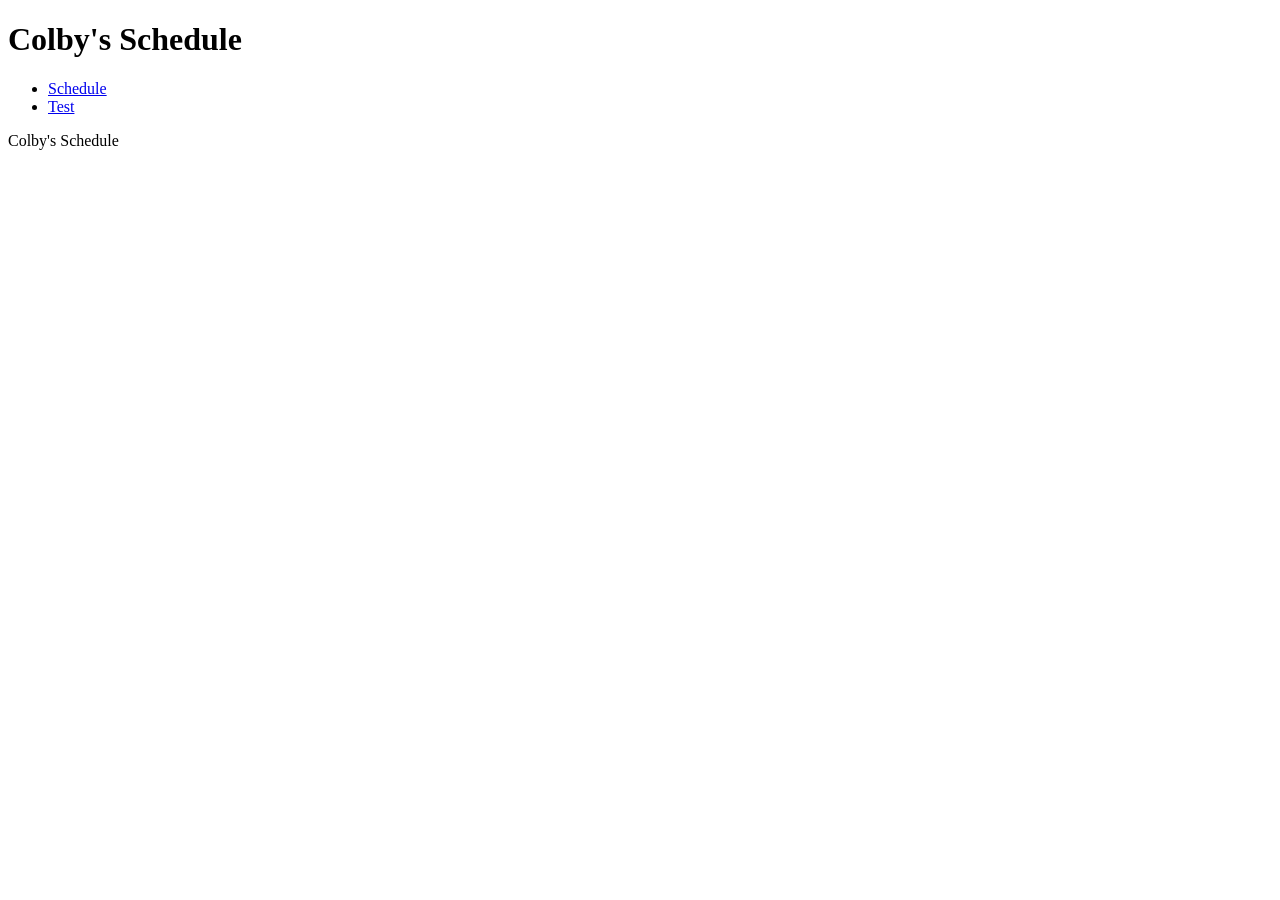
==== schedule.html @ 4f2799d2 "Initial Commit of Index In class 03/03/26" ====
<!DOCTYPE html>
<html lang="en">
<head>
    <meta charset="UTF-8">
    <meta name="viewport" content="width=device-width, initial-scale=1.0">
    <title>Document</title>
</head>
<body>
    <div class="container">
        <header>
            <h1>Colby's Schedule</h1>
        </header>
            <nav><ul>
                <li><a href="schedule.html" target="_blank" rel="noopener noreferrer">Schedule</a></li>
                <li><a href="about/colby.html" target="_blank" rel="noopener noreferrer">Test</a></li>
            </ul></nav>
        <nav>
            <main>Colby's Schedule</main>
        </nav>
    </div>
</body>
</html>
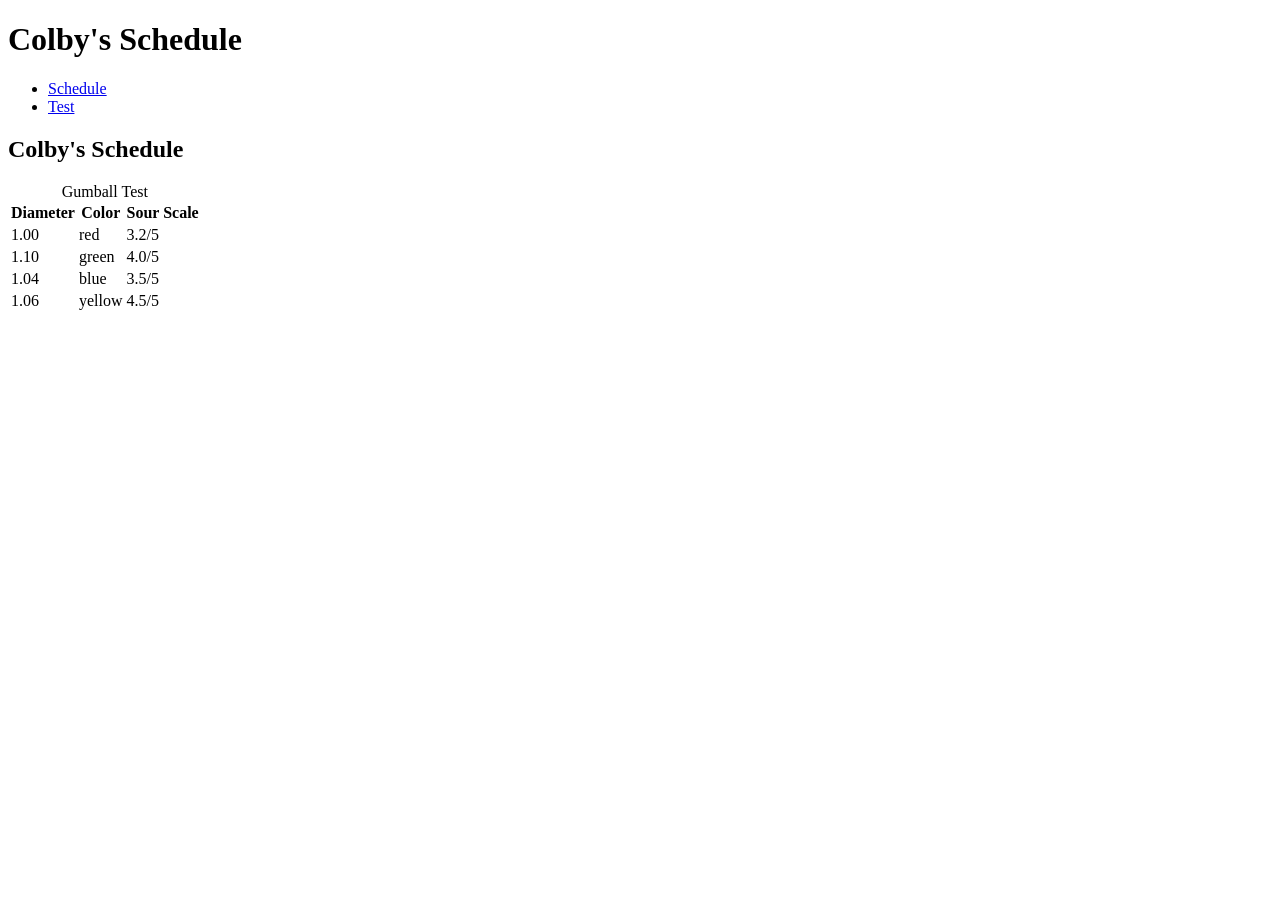
==== commit c25cbabe: "Added table to schedule.html Table inserted to be edited later" ====
--- a/schedule.html
+++ b/schedule.html
@@ -15,7 +15,27 @@
                 <li><a href="about/colby.html" target="_blank" rel="noopener noreferrer">Test</a></li>
             </ul></nav>
         <nav>
-            <main>Colby's Schedule</main>
+            <main>
+                <h2>Colby's Schedule</h2>
+                <table>
+                    <caption> 
+                        Gumball Test
+                    </caption>
+                    <thead>
+                        <tr><th>Diameter</th> <th>Color</th> <th> Sour Scale</th></tr>
+                    </thead>
+                    <tbody>
+                        <tr><td>1.00</td><td>red</td><td>3.2/5</td></tr>
+                        <tr><td>1.10</td><td>green</td><td>4.0/5</td></tr>
+                        <tr><td>1.04</td><td>blue</td><td>3.5/5</td></tr>
+                        <tr><td>1.06</td><td>yellow</td><td>4.5/5</td></tr>
+                    </tbody>
+                </table>
+
+
+
+
+            </main>
         </nav>
     </div>
 </body>
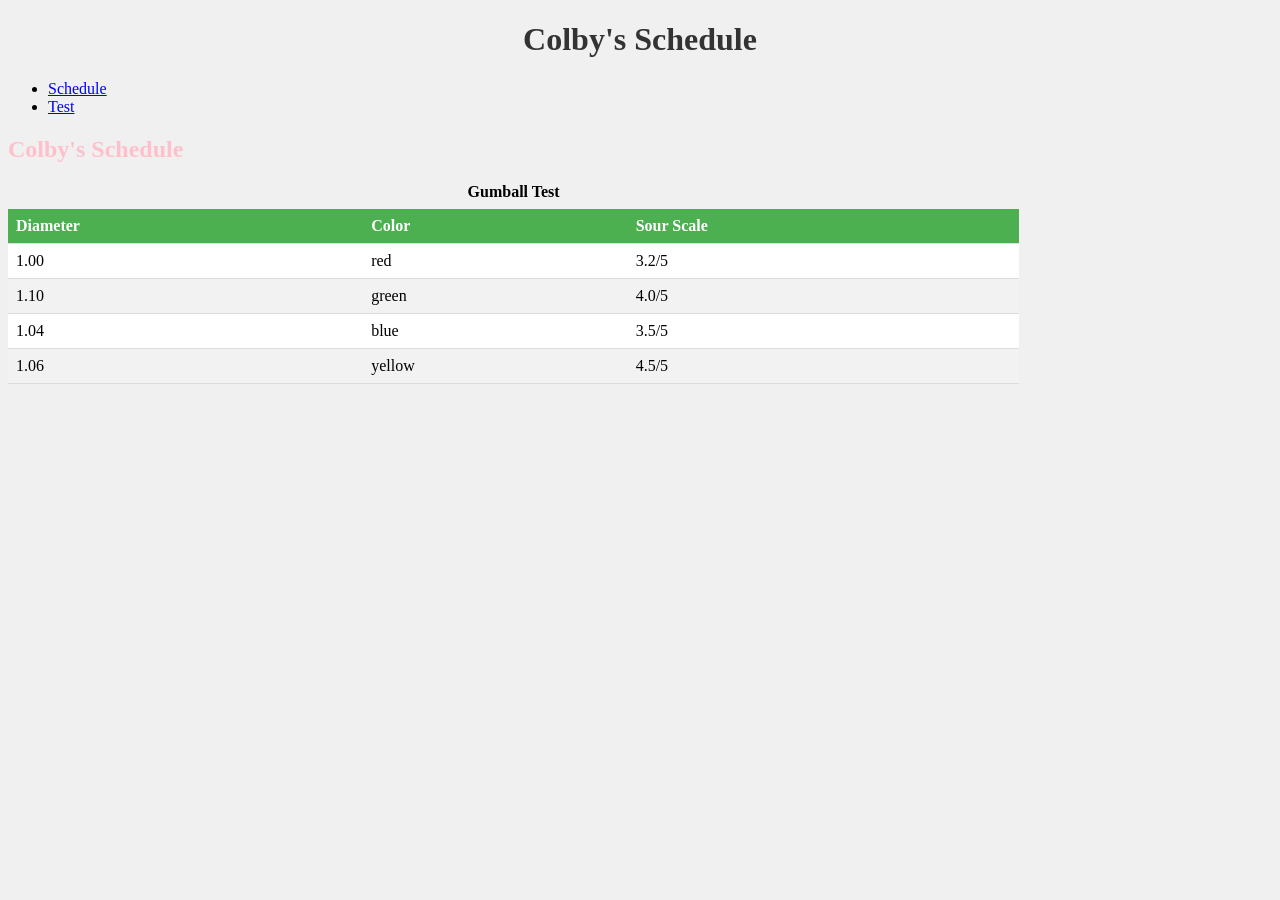
==== commit 555af76b: "Class 3/5 Formatting commit Needs work on the navbar (.nav class)" ====
--- a/schedule.html
+++ b/schedule.html
@@ -4,6 +4,7 @@
     <meta charset="UTF-8">
     <meta name="viewport" content="width=device-width, initial-scale=1.0">
     <title>Document</title>
+    <link rel="stylesheet" type="text/css" href="css/stylesheet.css">
 </head>
 <body>
     <div class="container">
--- a/css/stylesheet.css
+++ b/css/stylesheet.css
@@ -0,0 +1,82 @@
+body{background-color: #f0f0f0;}
+
+h1{color: #333; text-align: center;}
+
+h2{color: pink;}
+
+img{border: 2px solid black; padding: 10px;}
+
+a:link{color: blue;}
+
+a:visited {color: purple; text-decoration: none;}
+
+a:hover{color: red; text-decoration: underline;}
+
+#container{width: 80%;
+margin: 0 auto;
+background-color: white;
+padding: 20px;
+border: 1px solid green;}
+
+.error{color: red; font-weight: bold;}
+
+table {
+        border-collapse: collapse; 
+        width: 80%; /* 80% of the available width */
+      }
+
+      th,
+      td {
+        text-align: left;
+        padding: 8px;
+        border-bottom: 1px solid #ddd; /* Adds horizontal dividers */
+      }
+
+      /* Alternating row colors for the table body */
+      tbody tr:nth-child(even) {
+        background-color: #f2f2f2; /* Light grey background for even rows */
+      }
+
+      tbody tr:nth-child(odd) {
+        background-color: #ffffff; /* White background for odd rows (optional, good practice) */
+      }
+
+      /* Hover effect for all table body rows */
+      tbody tr:hover {
+        background-color: #ddd; /* A different, distinct background color on hover */
+        cursor: pointer; /* Changes the cursor to a pointer to indicate interactivity */
+      }
+
+      th {
+        background-color: #4caf50; /* Green background for header cells */
+        color: white; /* White text for header cells */
+      }
+
+      caption {
+        font-weight: bold;
+        margin-bottom: 8px;
+      }
+
+ul.nav {
+  list-style-type: none;
+  margin: 0;
+  padding: 0;
+  overflow: hidden;
+  background-color: #333333;
+}
+
+ul.nav li {
+  float: left;
+}
+
+ul.nav li a {
+  display: block;
+  color: white;
+  text-align: center;
+  padding: 14px 16px;
+  text-decoration: none;
+}
+
+ul.nav li a:hover {
+  background-color: #111111;
+}
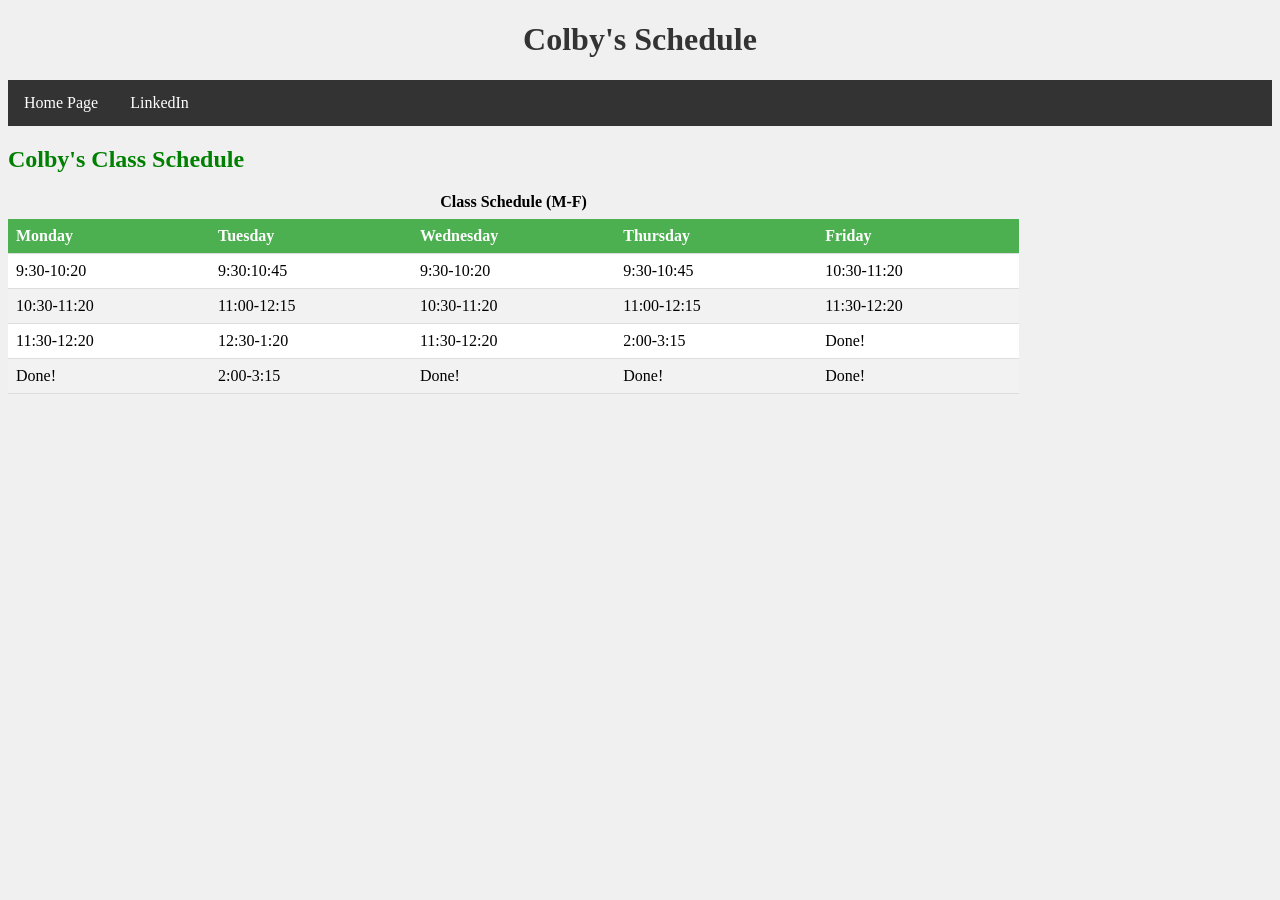
==== commit bd158fad: "Fixed nav bar Nav bar fixed and table filled in" ====
--- a/schedule.html
+++ b/schedule.html
@@ -11,25 +11,25 @@
         <header>
             <h1>Colby's Schedule</h1>
         </header>
-            <nav><ul>
-                <li><a href="schedule.html" target="_blank" rel="noopener noreferrer">Schedule</a></li>
-                <li><a href="about/colby.html" target="_blank" rel="noopener noreferrer">Test</a></li>
+            <nav><ul class="nav">
+                <li><a href="index.html" target="_blank" rel="noopener noreferrer">Home Page</a></li>
+                <li><a href="https://www.linkedin.com/in/colby-davis-6226342b6/" target="_blank" rel="noopener noreferrer"> LinkedIn </a></code ></li>
             </ul></nav>
         <nav>
             <main>
-                <h2>Colby's Schedule</h2>
+                <h2>Colby's Class Schedule</h2>
                 <table>
                     <caption> 
-                        Gumball Test
+                        Class Schedule (M-F)
                     </caption>
                     <thead>
-                        <tr><th>Diameter</th> <th>Color</th> <th> Sour Scale</th></tr>
+                        <tr><th>Monday</th> <th>Tuesday</th> <th>Wednesday</th> <th>Thursday</th> <th>Friday</th></tr>
                     </thead>
                     <tbody>
-                        <tr><td>1.00</td><td>red</td><td>3.2/5</td></tr>
-                        <tr><td>1.10</td><td>green</td><td>4.0/5</td></tr>
-                        <tr><td>1.04</td><td>blue</td><td>3.5/5</td></tr>
-                        <tr><td>1.06</td><td>yellow</td><td>4.5/5</td></tr>
+                        <tr><td>9:30-10:20</td> <td>9:30:10:45</td> <td>9:30-10:20</td> <td>9:30-10:45</td> <td>10:30-11:20</td></tr>
+                        <tr><td>10:30-11:20</td> <td>11:00-12:15</td> <td>10:30-11:20</td> <td>11:00-12:15</td> <td>11:30-12:20</td></tr>
+                        <tr><td>11:30-12:20</td> <td>12:30-1:20</td> <td>11:30-12:20</td> <td>2:00-3:15</td> <td>Done!</td></tr>
+                        <tr><td>Done!</td> <td>2:00-3:15</td> <td>Done!</td> <td>Done!</td> <td>Done!</td></tr>
                     </tbody>
                 </table>
 
--- a/css/stylesheet.css
+++ b/css/stylesheet.css
@@ -2,7 +2,7 @@
 
 h1{color: #333; text-align: center;}
 
-h2{color: pink;}
+h2{color: green;}
 
 img{border: 2px solid black; padding: 10px;}
 
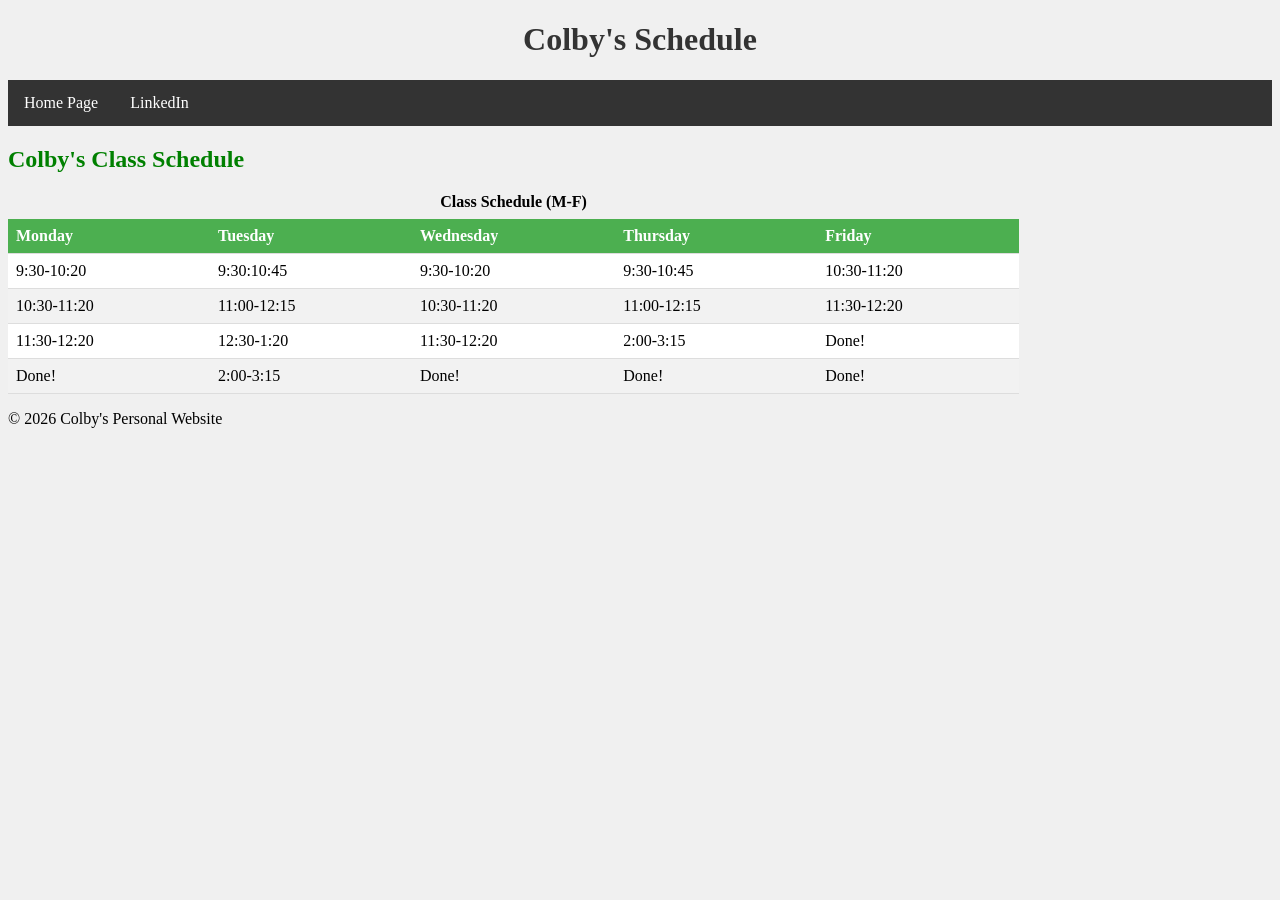
==== commit 8f8dd83d: "Final commit Website should be finished for version 1 to be published" ====
--- a/schedule.html
+++ b/schedule.html
@@ -32,12 +32,11 @@
                         <tr><td>Done!</td> <td>2:00-3:15</td> <td>Done!</td> <td>Done!</td> <td>Done!</td></tr>
                     </tbody>
                 </table>
-
-
-
-
             </main>
         </nav>
+        <footer>
+            <p>&copy; 2026 Colby's Personal Website</p>
+        </footer>
     </div>
 </body>
 </html>
